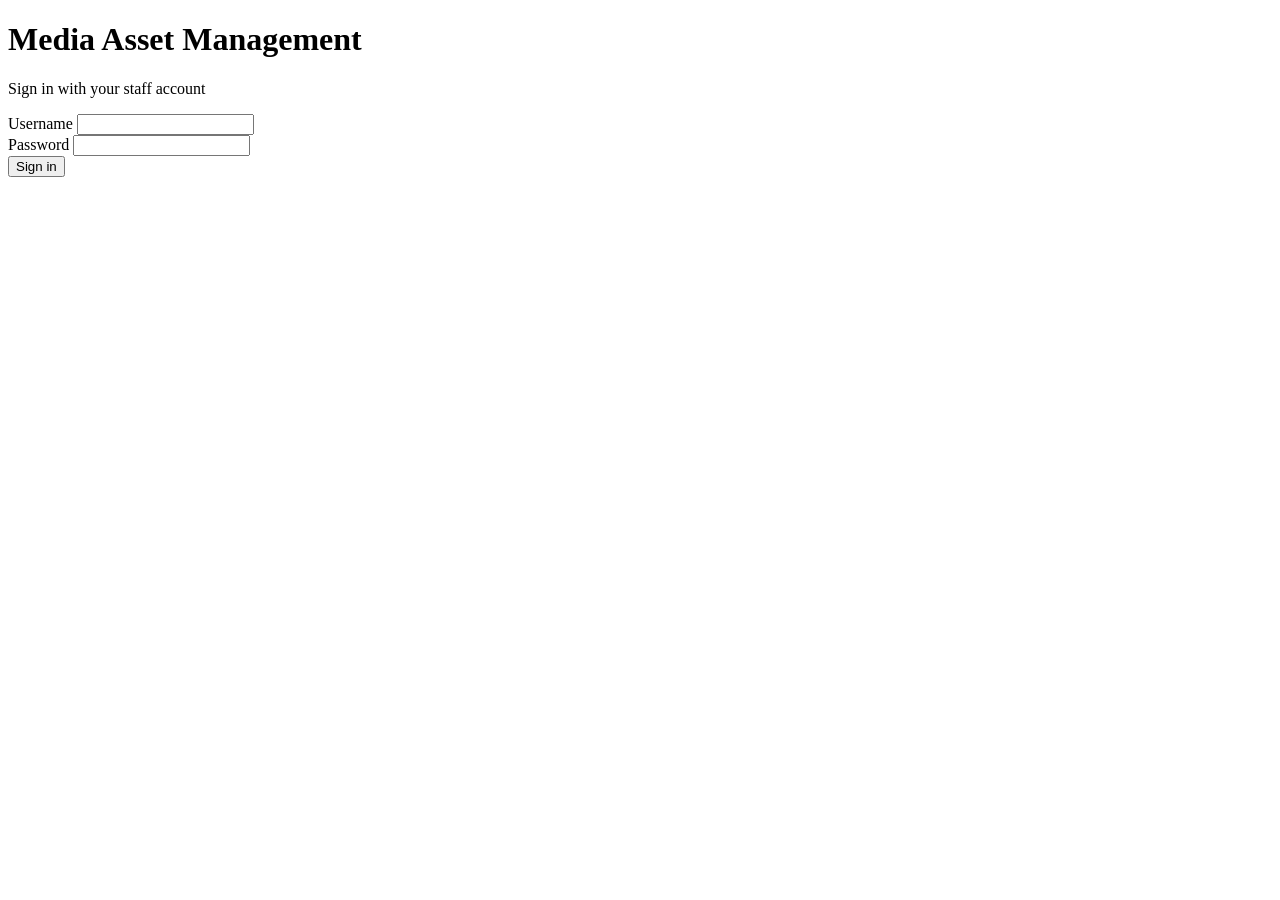
==== backend/src/main/resources/static/index.html @ 20cb1455 "Feat: add login and news HTML templates for user interface" ====
<!DOCTYPE html>
<html lang="en">
<head>
    <meta charset="UTF-8" />
    <meta name="viewport" content="width=device-width, initial-scale=1.0" />
    <title>Sign in — MAM</title>
    <link rel="stylesheet" href="/css/style.css" />
</head>
<body>
<div class="login-page">
    <div class="login-card">
        <h1>Media Asset Management</h1>
        <p class="subtitle">Sign in with your staff account</p>

        <div id="login-alert" class="alert"></div>

        <form id="login-form" novalidate>
            <div class="field" data-field="username">
                <label for="username">Username</label>
                <input type="text" id="username" name="username" autocomplete="username" required />
                <div class="field-error"></div>
            </div>

            <div class="field" data-field="password">
                <label for="password">Password</label>
                <input type="password" id="password" name="password" autocomplete="current-password" required />
                <div class="field-error"></div>
            </div>

            <button type="submit" id="login-submit" class="btn btn-primary btn-block">Sign in</button>
        </form>
    </div>
</div>

<script src="/js/api.js"></script>
<script src="/js/auth.js"></script>
</body>
</html>
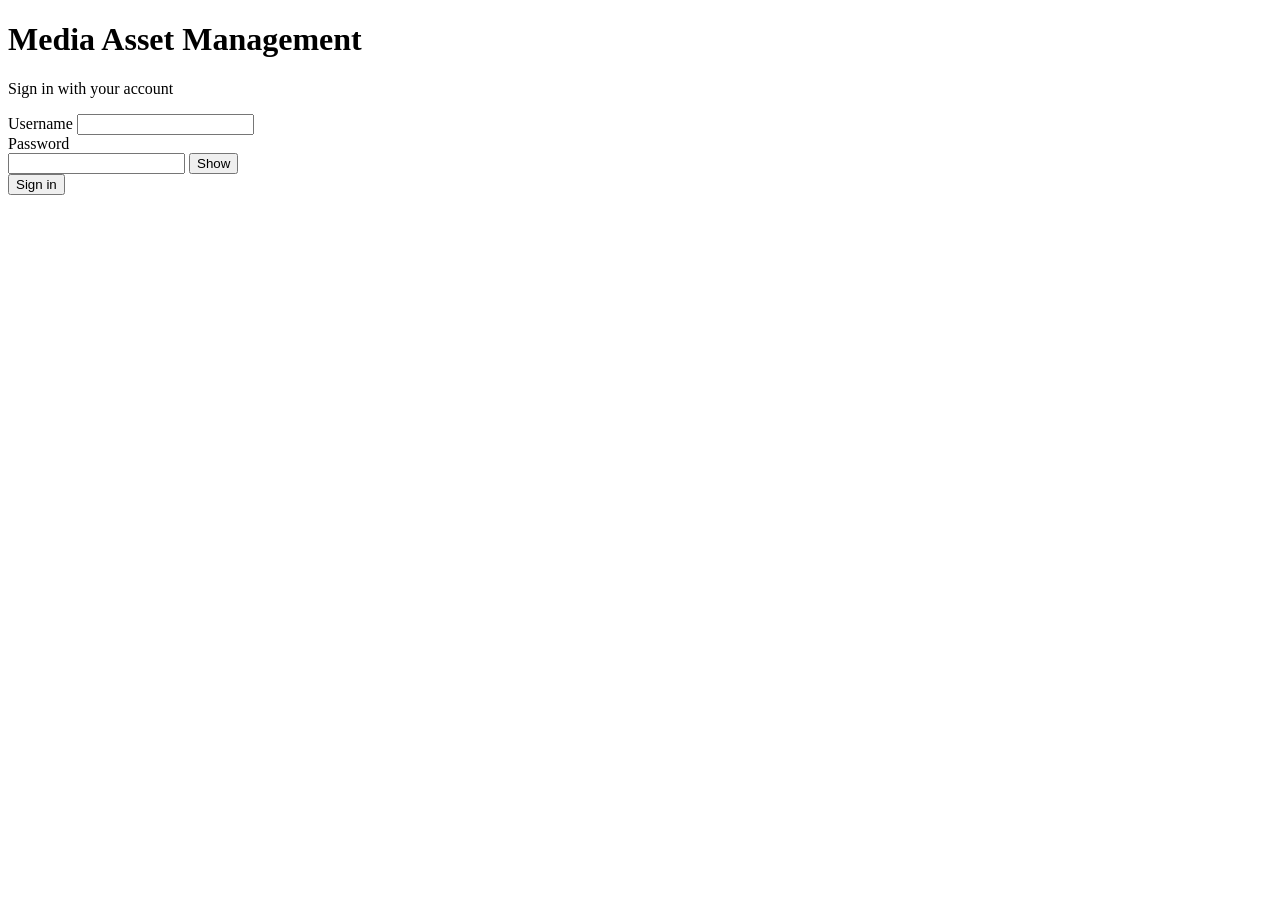
==== commit 353dc6e4: "Feat: update login form to allow password visibility toggle and generalize sign-in prompt" ====
--- a/backend/src/main/resources/static/index.html
+++ b/backend/src/main/resources/static/index.html
@@ -10,7 +10,7 @@
 <div class="login-page">
     <div class="login-card">
         <h1>Media Asset Management</h1>
-        <p class="subtitle">Sign in with your staff account</p>
+        <p class="subtitle">Sign in with your account</p>
 
         <div id="login-alert" class="alert"></div>
 
@@ -23,7 +23,10 @@
 
             <div class="field" data-field="password">
                 <label for="password">Password</label>
-                <input type="password" id="password" name="password" autocomplete="current-password" required />
+                <div class="password-field-wrap">
+                    <input type="password" id="password" name="password" autocomplete="current-password" required />
+                    <button type="button" id="password-toggle" class="password-toggle-btn" aria-label="Show password">Show</button>
+                </div>
                 <div class="field-error"></div>
             </div>
 
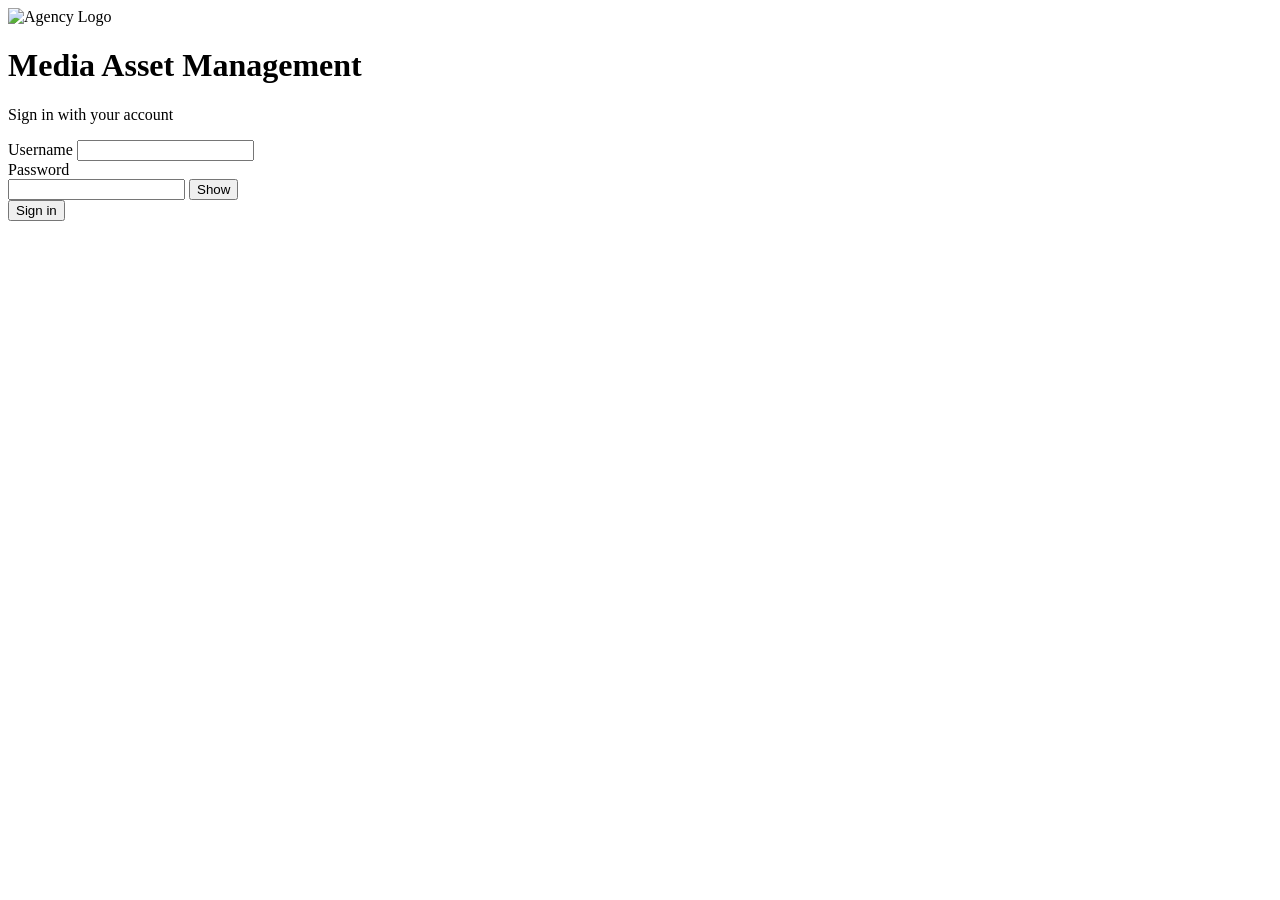
==== commit 1391b7df: "Feat: add styles for admin pinned panel and update agency logo alignment" ====
--- a/backend/src/main/resources/static/index.html
+++ b/backend/src/main/resources/static/index.html
@@ -9,6 +9,8 @@
 <body>
 <div class="login-page">
     <div class="login-card">
+        <img src="/images/ena_logo_full.png" alt="Agency Logo" class="agency-logo" />
+
         <h1>Media Asset Management</h1>
         <p class="subtitle">Sign in with your account</p>
 
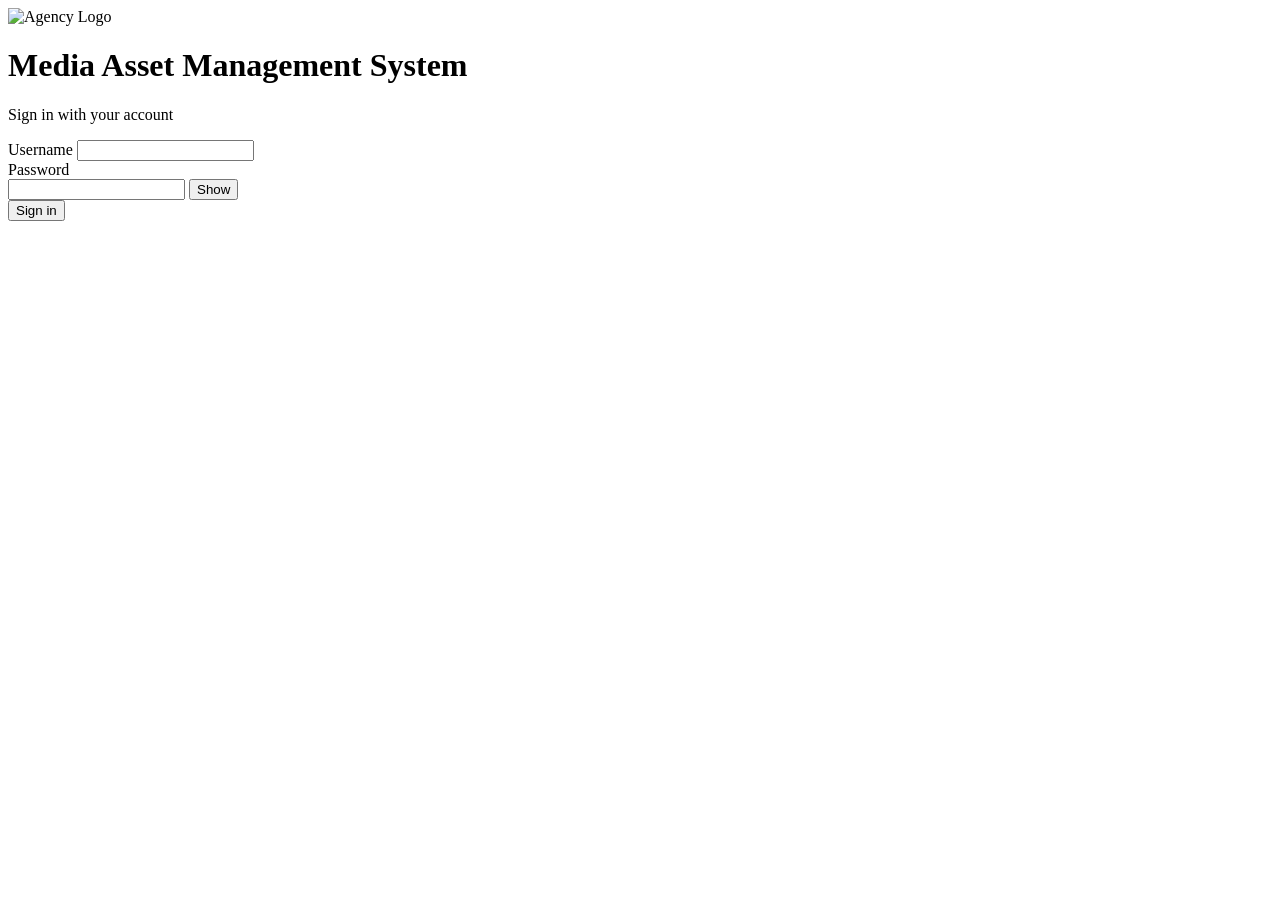
==== commit 022f8ada: "Fix: update title in index.html to reflect full application name" ====
--- a/backend/src/main/resources/static/index.html
+++ b/backend/src/main/resources/static/index.html
@@ -11,7 +11,7 @@
     <div class="login-card">
         <img src="/images/ena_logo_full.png" alt="Agency Logo" class="agency-logo" />
 
-        <h1>Media Asset Management</h1>
+        <h1>Media Asset Management System</h1>
         <p class="subtitle">Sign in with your account</p>
 
         <div id="login-alert" class="alert"></div>
